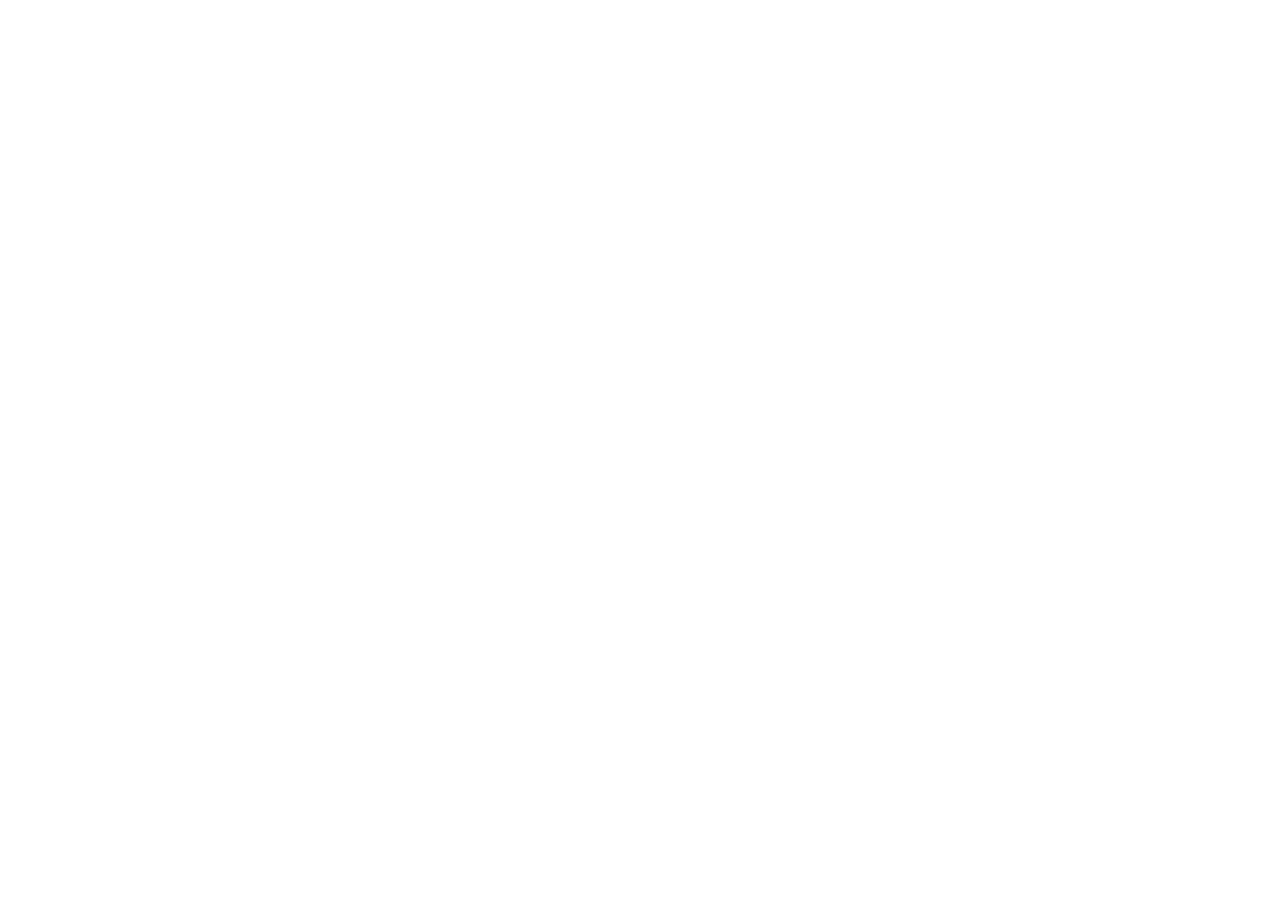
==== views/index.html @ f1e9abe7 "download express and /http-proxy-middleware" ====
<!DOCTYPE html>
<html lang="en">
<head>
    <meta charset="UTF-8">
    <meta http-equiv="X-UA-Compatible" content="IE=edge">
    <meta name="viewport" content="width=device-width, initial-scale=1.0">
    
    <link rel="stylesheet" href="https://cdnjs.cloudflare.com/ajax/libs/bootstrap/5.2.3/css/bootstrap.min.css">
    <link rel="stylesheet" href="/css/main.css">
    <title>.: Roku Flashback :.</title>
</head>
<body>
    <main id="app">
        <router-view></router-view>
    </main>
    <!-- vue.js libaray -->
    <script src="https://unpkg.com/vue@3/dist/vue.global.js"></script>
    <script src="https://unpkg.com/vue-router@4"></script>
    <script src="js/main.js" type="module" defer></script>
</body>
</html>
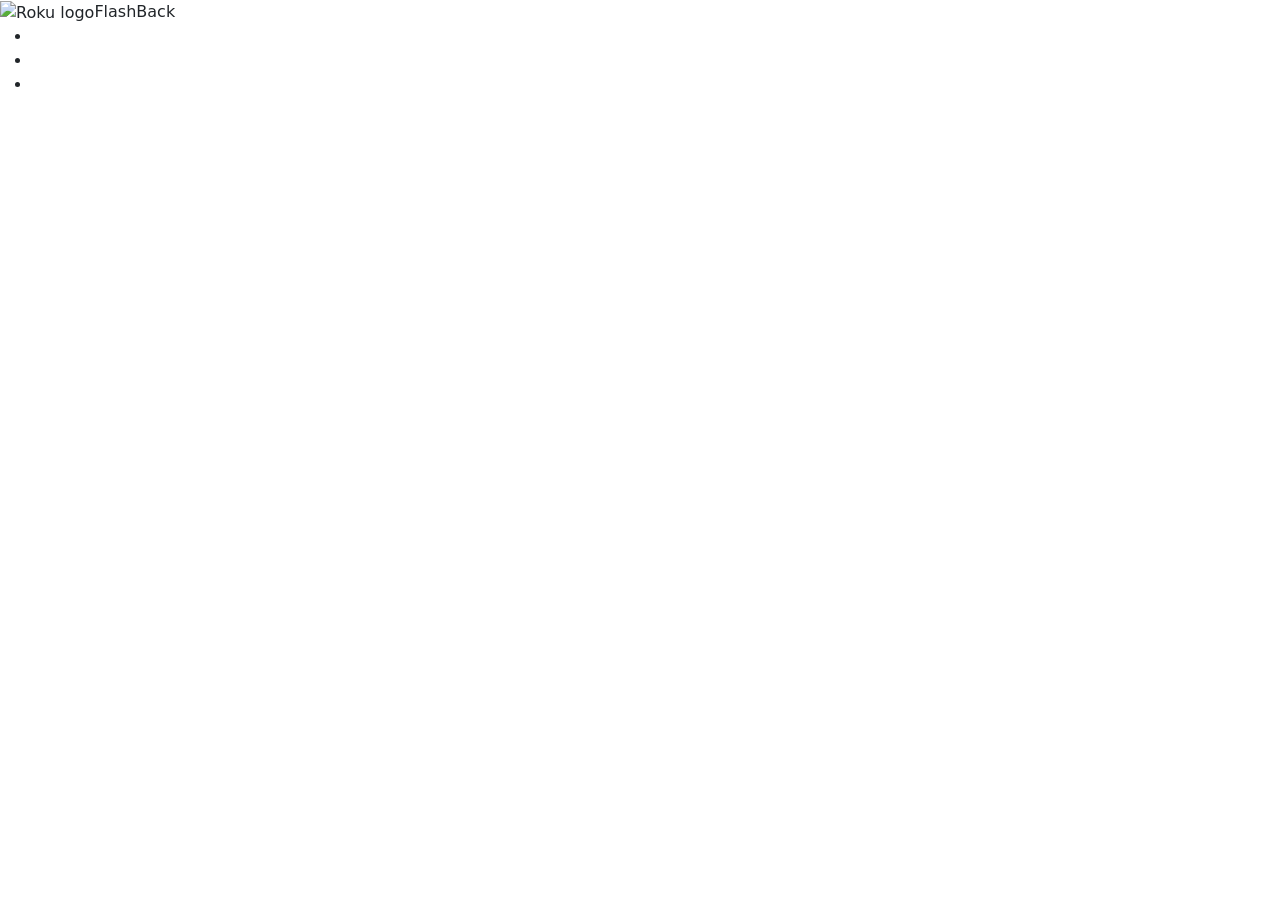
==== commit 6c9bf5f1: "update frontend roku" ====
--- a/views/index.html
+++ b/views/index.html
@@ -7,11 +7,23 @@
     
     <link rel="stylesheet" href="https://cdnjs.cloudflare.com/ajax/libs/bootstrap/5.2.3/css/bootstrap.min.css">
     <link rel="stylesheet" href="/css/main.css">
+    <!-- overiride file -  these rules would go in a sass file. but sass is not working in the lab's computer, so use this for now-->
+    <link rel="stylesheet" href="/css/overrides.css">
     <title>.: Roku Flashback :.</title>
 </head>
 <body>
     <main id="app">
-        <router-view></router-view>
+        <header id="main-header">
+            <img src="images/roku.svg" alt="Roku logo" width="90"><span>FlashBack</span>
+            <nav class="float-right">
+                <ul>
+                    <li><i class="fas fa-user-circle"></i></li>
+                    <li><i class="fas fa-cog"></i></li>
+                    <li><i class="fas fa-power-off"></i></li>
+                </ul>
+            </nav>
+        </header>
+        <router-view id="render-container"></router-view>
     </main>
     <!-- vue.js libaray -->
     <script src="https://unpkg.com/vue@3/dist/vue.global.js"></script>
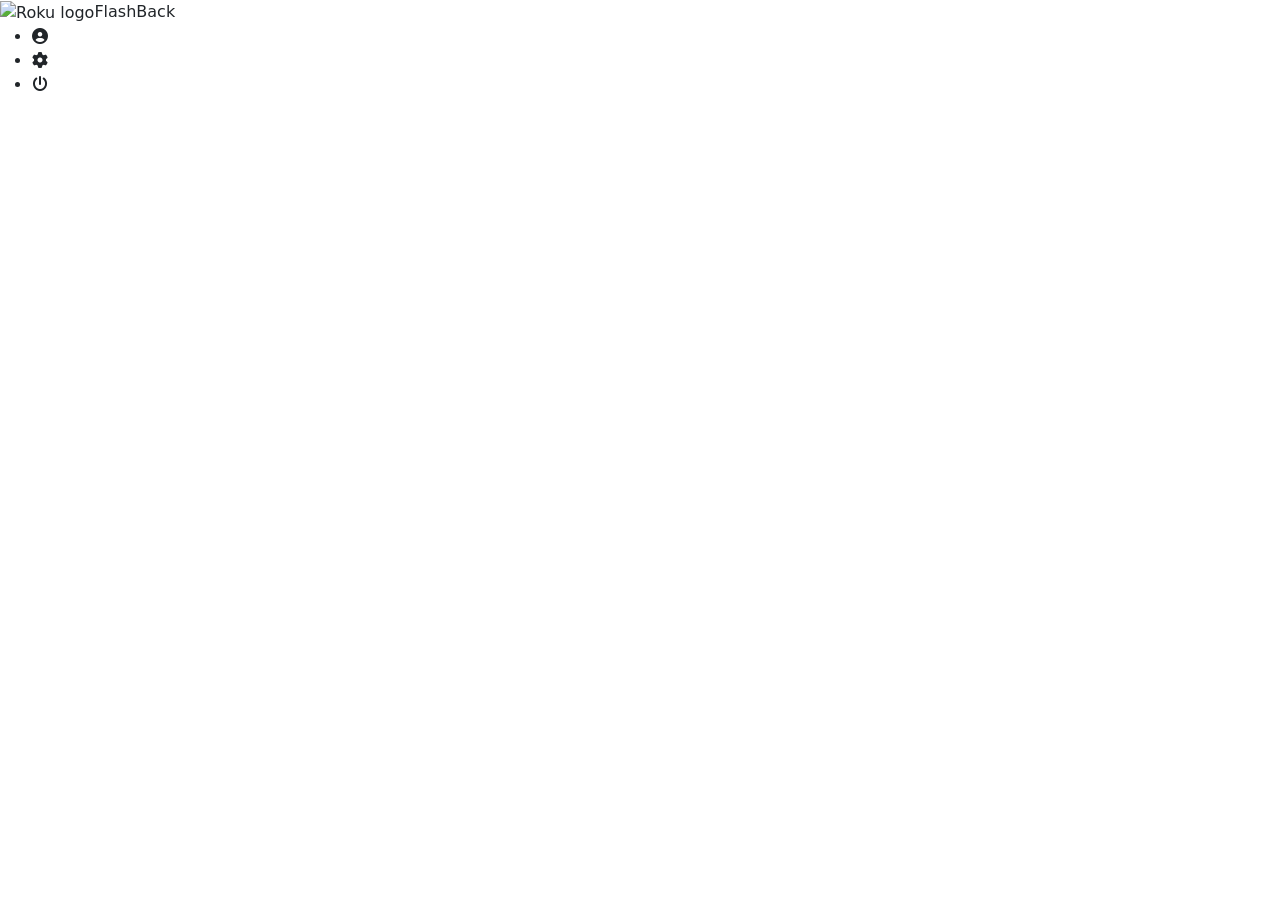
==== commit 83f5e0a2: "update class file march21" ====
--- a/views/index.html
+++ b/views/index.html
@@ -6,6 +6,7 @@
     <meta name="viewport" content="width=device-width, initial-scale=1.0">
     
     <link rel="stylesheet" href="https://cdnjs.cloudflare.com/ajax/libs/bootstrap/5.2.3/css/bootstrap.min.css">
+    <link rel="stylesheet" href="https://cdnjs.cloudflare.com/ajax/libs/font-awesome/6.3.0/css/all.min.css">
     <link rel="stylesheet" href="/css/main.css">
     <!-- overiride file -  these rules would go in a sass file. but sass is not working in the lab's computer, so use this for now-->
     <link rel="stylesheet" href="/css/overrides.css">
@@ -16,14 +17,14 @@
         <header id="main-header">
             <img src="images/roku.svg" alt="Roku logo" width="90"><span>FlashBack</span>
             <nav class="float-right">
-                <ul>
+                <ul v-if="authenticated">
                     <li><i class="fas fa-user-circle"></i></li>
                     <li><i class="fas fa-cog"></i></li>
-                    <li><i class="fas fa-power-off"></i></li>
+                    <li @click="logUserOut"><i class="fas fa-power-off"></i></li>
                 </ul>
             </nav>
         </header>
-        <router-view id="render-container"></router-view>
+        <router-view @setauthenticated="loggedIn" id="render-container"></router-view>
     </main>
     <!-- vue.js libaray -->
     <script src="https://unpkg.com/vue@3/dist/vue.global.js"></script>
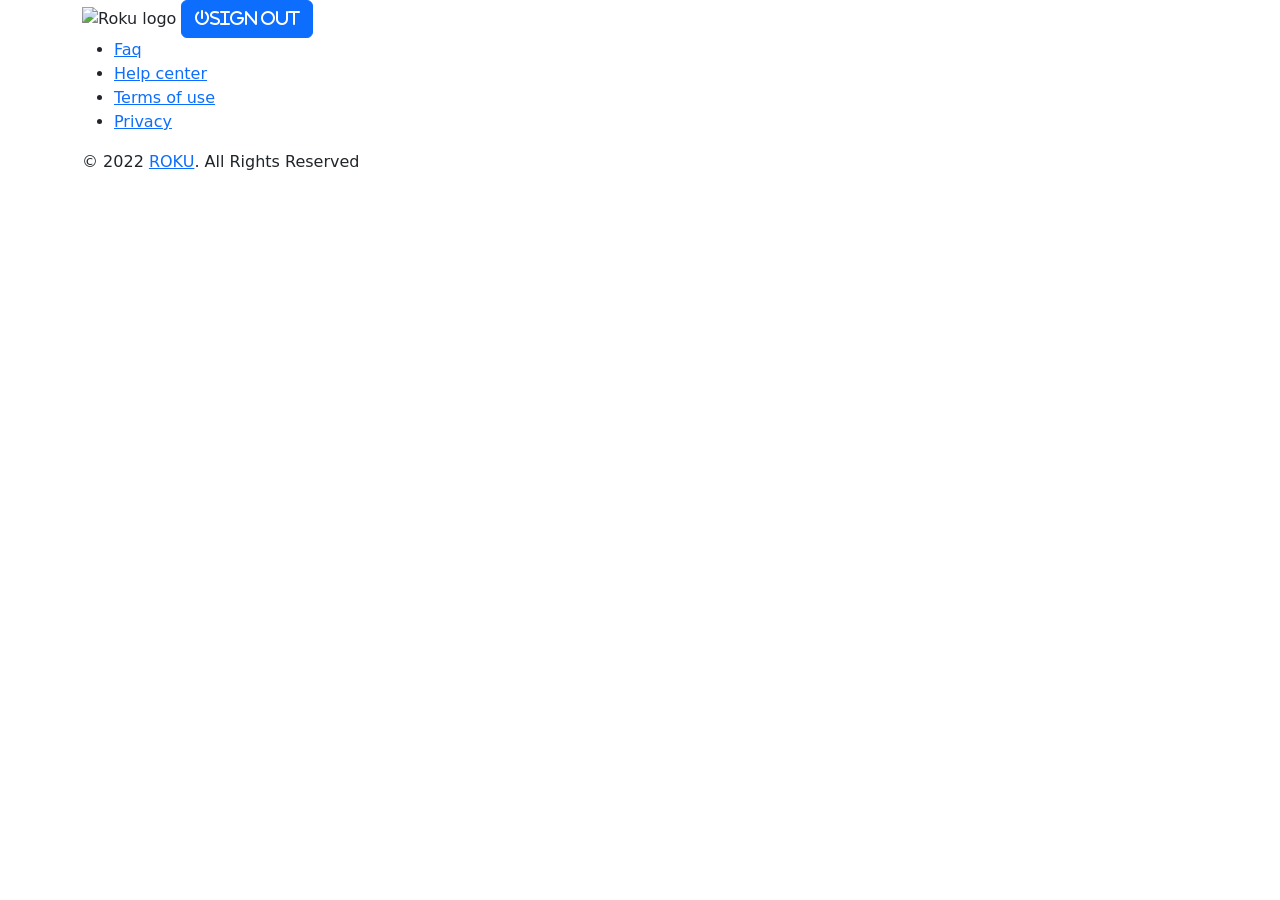
==== commit e1d3fe5e: "update design for the kids page" ====
--- a/views/index.html
+++ b/views/index.html
@@ -7,28 +7,146 @@
     
     <link rel="stylesheet" href="https://cdnjs.cloudflare.com/ajax/libs/bootstrap/5.2.3/css/bootstrap.min.css">
     <link rel="stylesheet" href="https://cdnjs.cloudflare.com/ajax/libs/font-awesome/6.3.0/css/all.min.css">
+    <link rel="shortcut icon" href="./roku.svg" type="image/svg+xml"> 
+    <!-- 
+    - google font link
+     -->
+     <link rel="preconnect" href="https://fonts.googleapis.com">
+    <link rel="preconnect" href="https://fonts.gstatic.com" crossorigin>
+    <link href="https://fonts.googleapis.com/css2?family=Poppins:wght@400;500;600;700&display=swap" rel="stylesheet">
     <link rel="stylesheet" href="/css/main.css">
     <!-- overiride file -  these rules would go in a sass file. but sass is not working in the lab's computer, so use this for now-->
     <link rel="stylesheet" href="/css/overrides.css">
-    <title>.: Roku Flashback :.</title>
+    <title>Roku Flashback</title>
 </head>
 <body>
     <main id="app">
-        <header id="main-header">
+        <header class="header" data-header>
+            <div class="container">
+        
+        
+            <img src="images/roku.svg" alt="Roku logo" width="90">
+            <button v-if="authenticated" @click="logUserOut" class="btn btn-primary"><i class="fas fa-power-off">Sign Out</i></button>
+              <!-- <div class="header-actions">
+        
+                <button class="btn btn-primary"><li @click="logUserOut"><i class="fas fa-power-off">Sign Out</i></li></button>
+        
+              </div>
+        
+              <button class="menu-open-btn" data-menu-open-btn>
+                <ion-icon name="reorder-two"></ion-icon>
+              </button>
+        
+              <nav class="navbar" data-navbar>
+        
+                <div class="navbar-top">
+        
+                    <img src="images/roku.svg" alt="Roku logo" width="90"><span>FlashBack</span>
+
+        
+                  <button class="menu-close-btn" data-menu-close-btn>
+                    <ion-icon name="close-outline"></ion-icon>
+                  </button>
+        
+                </div>
+        
+                <ul class="navbar-list">
+        
+                  <li>
+                    <a href="./index.html" class="navbar-link">Home</a>
+                  </li>
+        
+                  <li>
+                    <a href="#" class="navbar-link">Movie</a>
+                  </li>
+        
+                  <li>
+                    <a href="#" class="navbar-link">Tv Show</a>
+                  </li>
+        
+                </ul>
+
+              </nav>
+         -->
+            </div>
+          </header>
+<!--         
+        <header class="header container">
             <img src="images/roku.svg" alt="Roku logo" width="90"><span>FlashBack</span>
             <nav class="float-right">
                 <ul v-if="authenticated">
-                    <li><i class="fas fa-user-circle"></i></li>
-                    <li><i class="fas fa-cog"></i></li>
-                    <li @click="logUserOut"><i class="fas fa-power-off"></i></li>
+                    <li class="btn btn-primary"><i class="fas fa-user-circle"></i></li>
+                    <li class="btn btn-primary"><i class="fas fa-cog"></i></li>
+                    <li  class="btn btn-primary" @click="logUserOut"><i class="fas fa-power-off"></i></li>
                 </ul>
             </nav>
-        </header>
+        </header> -->
         <router-view @setauthenticated="loggedIn" id="render-container"></router-view>
+        
+
+
+  <!-- 
+    - #FOOTER
+  -->
+
+  <footer class="footer" v-if="authenticated">
+
+    <div class="footer-top">
+      <div class="container">
+
+        <div class="divider"></div>
+
+        <div class="quicklink-wrapper">
+
+          <ul class="quicklink-list">
+
+            <li>
+              <a href="#" class="quicklink-link">Faq</a>
+            </li>
+
+            <li>
+              <a href="#" class="quicklink-link">Help center</a>
+            </li>
+
+            <li>
+              <a href="#" class="quicklink-link">Terms of use</a>
+            </li>
+
+            <li>
+              <a href="#" class="quicklink-link">Privacy</a>
+            </li>
+
+          </ul>
+
+        </div>
+
+      </div>
+    </div>
+
+    <div class="footer-bottom">
+      <div class="container">
+
+        <p class="copyright">
+          &copy; 2022 <a href="#">ROKU</a>. All Rights Reserved
+        </p>
+
+
+      </div>
+    </div>
+
+  </footer>
+
+
     </main>
     <!-- vue.js libaray -->
     <script src="https://unpkg.com/vue@3/dist/vue.global.js"></script>
     <script src="https://unpkg.com/vue-router@4"></script>
+
+    <!-- 
+    - ionicon link
+    -->
+    <script type="module" src="https://unpkg.com/ionicons@5.5.2/dist/ionicons/ionicons.esm.js"></script>
+    <script nomodule src="https://unpkg.com/ionicons@5.5.2/dist/ionicons/ionicons.js"></script>
     <script src="js/main.js" type="module" defer></script>
 </body>
 </html>
